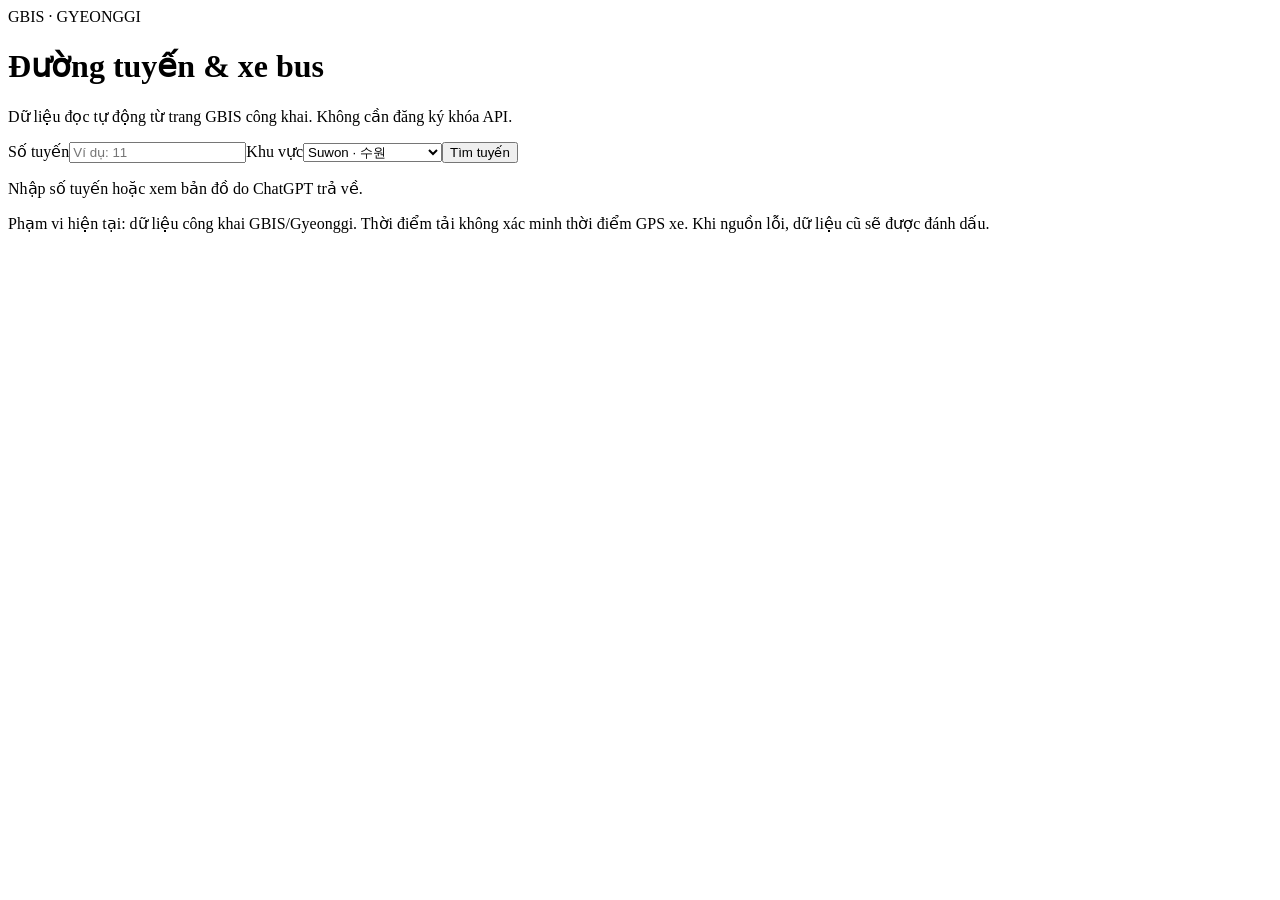
==== src/seoul_transit/static/bus-map.html @ c201940d "Read public GBIS bus data automatically and render route maps without provider keys" ====
<!doctype html><html lang="vi"><head><meta charset="utf-8"><meta name="viewport" content="width=device-width,initial-scale=1"><title>Bản đồ tuyến bus — Korea Tourist</title><link rel="stylesheet" href="/static/bus-map.css"><script defer src="/static/bus-map.js"></script></head><body><main><header><span class="badge">GBIS · GYEONGGI</span><h1>Đường tuyến & xe bus</h1><p>Dữ liệu đọc tự động từ trang GBIS công khai. Không cần đăng ký khóa API.</p></header><form id="search-form"><label>Số tuyến<input id="query" placeholder="Ví dụ: 11" maxlength="30" required></label><label>Khu vực<select id="region"><option value="수원">Suwon · 수원</option><option value="">Toàn bộ vùng GBIS</option><option value="용인">Yongin · 용인</option><option value="안산">Ansan · 안산</option><option value="성남">Seongnam · 성남</option></select></label><button id="search" type="submit">Tìm tuyến</button></form><div id="choices"></div><p id="status" role="status">Nhập số tuyến hoặc xem bản đồ do ChatGPT trả về.</p><section id="result" hidden><h2 id="route-name"></h2><p id="endpoints"></p><div class="notice" id="position-notice">Vị trí xe theo bến/đoạn của nhà cung cấp, không phải tọa độ GPS xe.</div><div id="map" role="region" aria-label="Bản đồ đường tuyến, các bến và xe theo bến"><div id="tiles"></div><svg id="shape" aria-hidden="true"></svg><div id="markers"></div><div class="zoom"><button id="plus" aria-label="Phóng to">+</button><button id="minus" aria-label="Thu nhỏ">−</button><button id="fit" aria-label="Xem toàn tuyến">⌖</button></div><a class="attribution" href="https://www.openstreetmap.org/copyright" target="_blank" rel="noopener noreferrer">© OpenStreetMap contributors</a></div><p class="legend"><span class="route-key"></span> Đường tuyến nguồn GBIS · <span class="bus-key"></span> Xe tham chiếu bến, không phải GPS</p><div class="toolbar"><button id="refresh">Cập nhật dữ liệu</button><span id="updated"></span></div><p id="warnings"></p><h2 id="vehicles-heading">Xe theo bến</h2><div id="vehicles"></div><details><summary id="stops-heading">Các bến theo thứ tự</summary><ol id="stops"></ol></details><p id="source"></p></section><footer>Phạm vi hiện tại: dữ liệu công khai GBIS/Gyeonggi. Thời điểm tải không xác minh thời điểm GPS xe. Khi nguồn lỗi, dữ liệu cũ sẽ được đánh dấu.</footer></main></body></html>
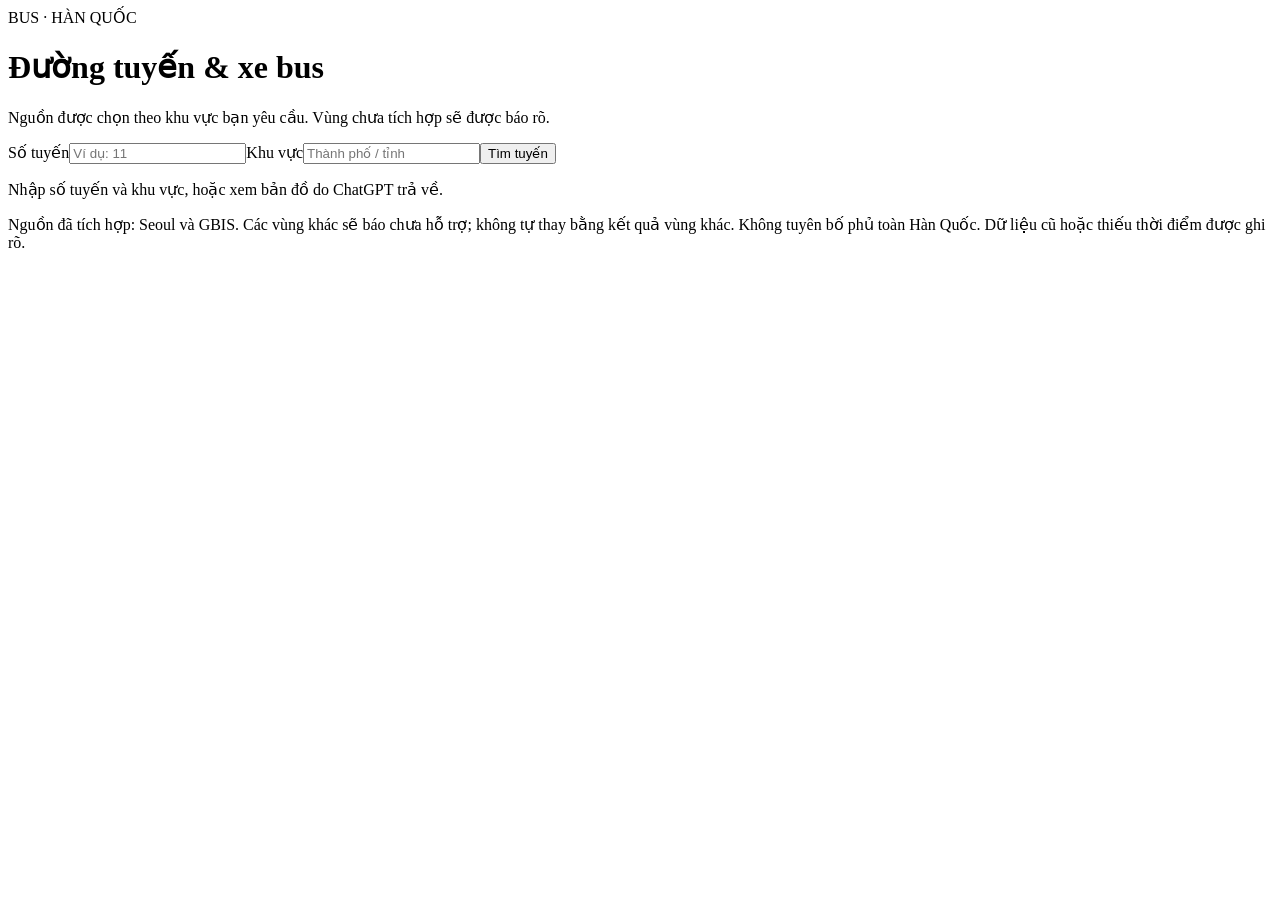
==== commit ebbf10e0: "Select bus sources by requested region and add verified Seoul GPS maps" ====
--- a/src/seoul_transit/static/bus-map.html
+++ b/src/seoul_transit/static/bus-map.html
@@ -1 +1 @@
-<!doctype html><html lang="vi"><head><meta charset="utf-8"><meta name="viewport" content="width=device-width,initial-scale=1"><title>Bản đồ tuyến bus — Korea Tourist</title><link rel="stylesheet" href="/static/bus-map.css"><script defer src="/static/bus-map.js"></script></head><body><main><header><span class="badge">GBIS · GYEONGGI</span><h1>Đường tuyến & xe bus</h1><p>Dữ liệu đọc tự động từ trang GBIS công khai. Không cần đăng ký khóa API.</p></header><form id="search-form"><label>Số tuyến<input id="query" placeholder="Ví dụ: 11" maxlength="30" required></label><label>Khu vực<select id="region"><option value="수원">Suwon · 수원</option><option value="">Toàn bộ vùng GBIS</option><option value="용인">Yongin · 용인</option><option value="안산">Ansan · 안산</option><option value="성남">Seongnam · 성남</option></select></label><button id="search" type="submit">Tìm tuyến</button></form><div id="choices"></div><p id="status" role="status">Nhập số tuyến hoặc xem bản đồ do ChatGPT trả về.</p><section id="result" hidden><h2 id="route-name"></h2><p id="endpoints"></p><div class="notice" id="position-notice">Vị trí xe theo bến/đoạn của nhà cung cấp, không phải tọa độ GPS xe.</div><div id="map" role="region" aria-label="Bản đồ đường tuyến, các bến và xe theo bến"><div id="tiles"></div><svg id="shape" aria-hidden="true"></svg><div id="markers"></div><div class="zoom"><button id="plus" aria-label="Phóng to">+</button><button id="minus" aria-label="Thu nhỏ">−</button><button id="fit" aria-label="Xem toàn tuyến">⌖</button></div><a class="attribution" href="https://www.openstreetmap.org/copyright" target="_blank" rel="noopener noreferrer">© OpenStreetMap contributors</a></div><p class="legend"><span class="route-key"></span> Đường tuyến nguồn GBIS · <span class="bus-key"></span> Xe tham chiếu bến, không phải GPS</p><div class="toolbar"><button id="refresh">Cập nhật dữ liệu</button><span id="updated"></span></div><p id="warnings"></p><h2 id="vehicles-heading">Xe theo bến</h2><div id="vehicles"></div><details><summary id="stops-heading">Các bến theo thứ tự</summary><ol id="stops"></ol></details><p id="source"></p></section><footer>Phạm vi hiện tại: dữ liệu công khai GBIS/Gyeonggi. Thời điểm tải không xác minh thời điểm GPS xe. Khi nguồn lỗi, dữ liệu cũ sẽ được đánh dấu.</footer></main></body></html>
+<!doctype html><html lang="vi"><head><meta charset="utf-8"><meta name="viewport" content="width=device-width,initial-scale=1"><title>Bản đồ tuyến bus — Korea Tourist</title><link rel="stylesheet" href="/static/bus-map.css"><script defer src="/static/bus-map.js"></script></head><body><main><header><span class="badge">BUS · HÀN QUỐC</span><h1>Đường tuyến & xe bus</h1><p>Nguồn được chọn theo khu vực bạn yêu cầu. Vùng chưa tích hợp sẽ được báo rõ.</p></header><form id="search-form"><label>Số tuyến<input id="query" placeholder="Ví dụ: 11" maxlength="30" required></label><label>Khu vực<input id="region" placeholder="Thành phố / tỉnh" maxlength="80" list="region-suggestions" required><datalist id="region-suggestions"><option value="Seoul"><option value="Busan"><option value="Daegu"><option value="Incheon"><option value="Gwangju Metropolitan City"><option value="Daejeon"><option value="Ulsan"><option value="Sejong"><option value="Jeju"><option value="Gyeonggi"><option value="Suwon"><option value="Yongin"></datalist></label><button id="search" type="submit">Tìm tuyến</button></form><div id="choices"></div><p id="status" role="status">Nhập số tuyến và khu vực, hoặc xem bản đồ do ChatGPT trả về.</p><section id="result" hidden><h2 id="route-name"></h2><p id="endpoints"></p><div class="notice" id="position-notice">Vị trí xe theo bến/đoạn của nhà cung cấp, không phải tọa độ GPS xe.</div><div id="map" role="region" aria-label="Bản đồ đường tuyến, các bến và xe theo bến"><div id="tiles"></div><svg id="shape" aria-hidden="true"></svg><div id="markers"></div><div class="zoom"><button id="plus" aria-label="Phóng to">+</button><button id="minus" aria-label="Thu nhỏ">−</button><button id="fit" aria-label="Xem toàn tuyến">⌖</button></div><a class="attribution" href="https://www.openstreetmap.org/copyright" target="_blank" rel="noopener noreferrer">© OpenStreetMap contributors</a></div><p class="legend" id="legend"><span class="route-key"></span> Đường tuyến từ nguồn được chọn · <span class="bus-key"></span> Xe tham chiếu bến, không phải GPS</p><div class="toolbar"><button id="refresh">Cập nhật dữ liệu</button><span id="updated"></span></div><p id="warnings"></p><h2 id="vehicles-heading">Xe và vị trí nguồn</h2><div id="vehicles"></div><details><summary id="stops-heading">Các bến theo thứ tự</summary><ol id="stops"></ol></details><p id="source"></p></section><footer>Nguồn đã tích hợp: Seoul và GBIS. Các vùng khác sẽ báo chưa hỗ trợ; không tự thay bằng kết quả vùng khác. Không tuyên bố phủ toàn Hàn Quốc. Dữ liệu cũ hoặc thiếu thời điểm được ghi rõ.</footer></main></body></html>
